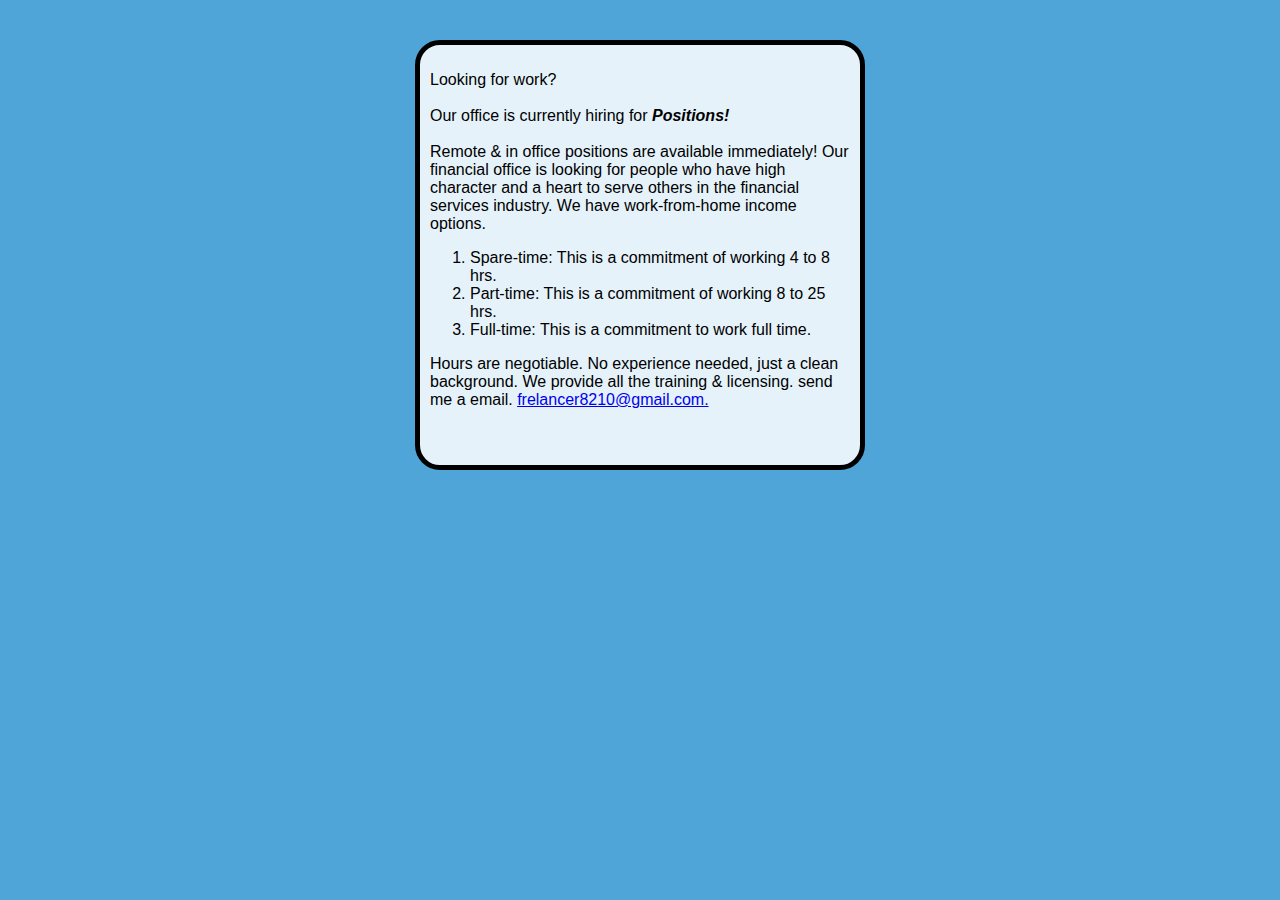
==== AD/index.html @ 6e762661 "Add files via upload" ====
<!doctype html>

<html>

    <head>
        <title>AD </title>
        <link rel="stylesheet" type="text/css" href="style.css">
    
    </head>
    
    <body>

        <div id="container">
            <P>Looking for work?<br><br>

            Our office is currently hiring for <b><em>Positions!</em></b> <br><br>
            
            Remote & in office positions are available immediately!
            Our financial office is looking for people who have high character and a heart to serve others in the financial services industry.
            We have work-from-home income options.
            <ol>
            <li>Spare-time: This is a commitment of working 4 to 8 hrs.</li>
             <li>Part-time: This is a commitment of working 8 to 25 hrs.</li>
             <li>Full-time: This is a commitment to work full time.</li>
            </ol>
            Hours are negotiable. No experience needed, just a clean background. We provide all the training & licensing. 
            send me a email. <a rel="stylesheet" href="mailto:frelancer8210@gmail.com">frelancer8210@gmail.com.
            </p>
        </div>
        
    </body>
    
    
</html>
---- AD/style.css ----
body{   
   background-color:  #4fa5d8;
}

#container{
    border-radius: 25px;
    margin: auto;
    margin-top: 40px;
    padding: 10px;
    height: 400px;
    width: 420px;
    border: solid 5px;
    background-color: rgba(255, 255, 255, 0.856);
    contain: content;
    font-family: helvetica, Arial, sans-serif;

    

}
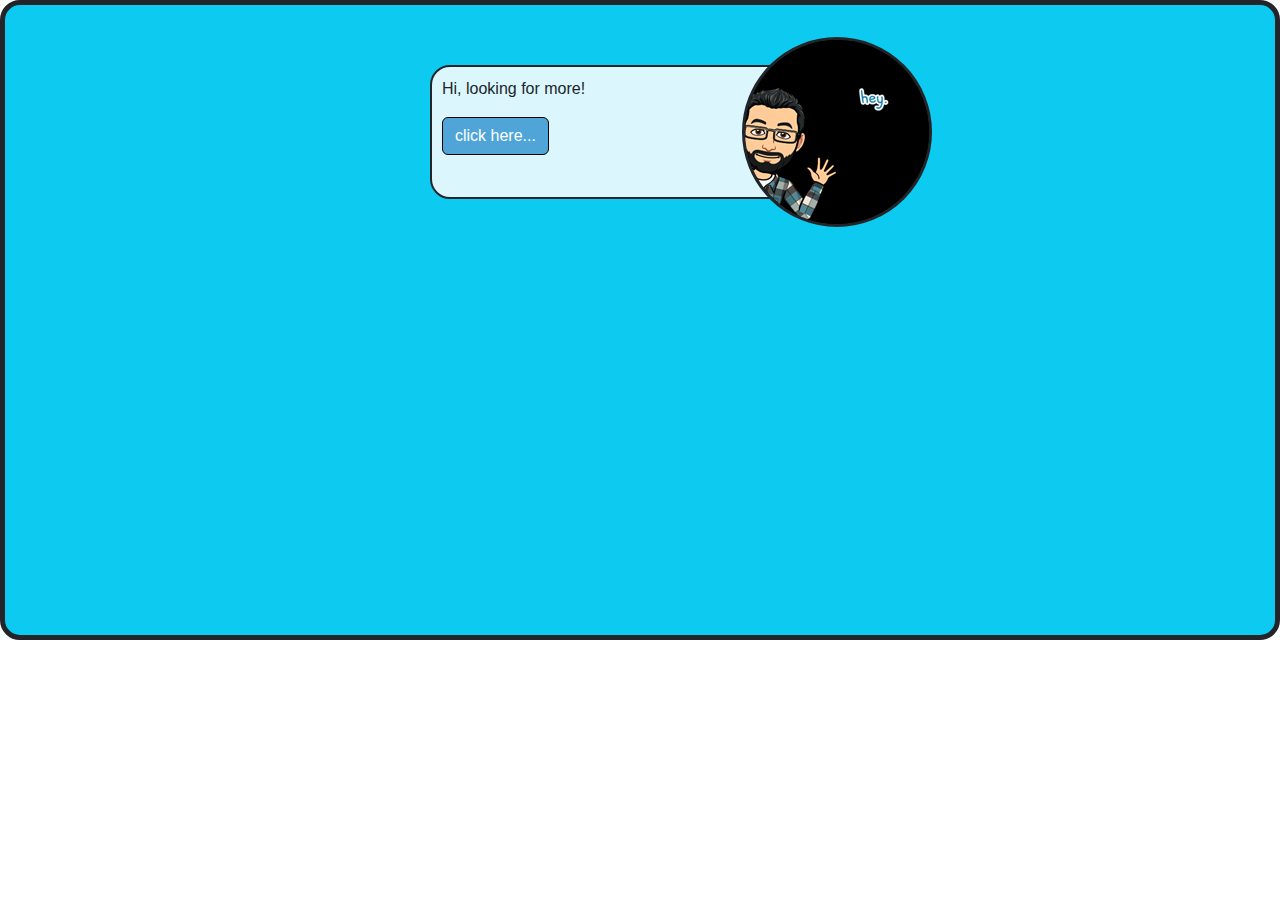
==== commit 58a18288: "Add files via upload" ====
--- a/AD/index.html
+++ b/AD/index.html
@@ -1,33 +1,57 @@
 <!doctype html>
-
+<html lang="en"></html>
 <html>
-
+    
     <head>
-        <title>AD </title>
+        <title>Need More!</title>
+        <meta charset="utf-8">
+        <meta name="viewport" content="width=device-width, initial-scale=1">
+        <link href="https://cdn.jsdelivr.net/npm/bootstrap@5.3.3/dist/css/bootstrap.min.css" rel="stylesheet" integrity="sha384-QWTKZyjpPEjISv5WaRU9OFeRpok6YctnYmDr5pNlyT2bRjXh0JMhjY6hW+ALEwIH" crossorigin="anonymous">
         <link rel="stylesheet" type="text/css" href="style.css">
     
     </head>
     
     <body>
+              
+        <div id="container">
 
-        <div id="container">
-            <P>Looking for work?<br><br>
+            <div id="frame">
+        
+                    <img  id = "img1"src="" alt="">
+                
+                
+            </div>
 
-            Our office is currently hiring for <b><em>Positions!</em></b> <br><br>
+            <P>Hi, looking for more!<br>
             
-            Remote & in office positions are available immediately!
-            Our financial office is looking for people who have high character and a heart to serve others in the financial services industry.
-            We have work-from-home income options.
-            <ol>
-            <li>Spare-time: This is a commitment of working 4 to 8 hrs.</li>
-             <li>Part-time: This is a commitment of working 8 to 25 hrs.</li>
-             <li>Full-time: This is a commitment to work full time.</li>
-            </ol>
-            Hours are negotiable. No experience needed, just a clean background. We provide all the training & licensing. 
-            send me a email. <a rel="stylesheet" href="mailto:frelancer8210@gmail.com">frelancer8210@gmail.com.
+                <p class="d-inline-flex gap-1">
+                    <button class="btn btn-info" type="button" data-bs-toggle="collapse" data-bs-target="#collapseExample" aria-expanded="false" aria-controls="collapseExample">
+                      click here...
+                    </button>
+                  </p>
+                  <div class="collapse" id="collapseExample">
+                    <div id="collapseText" class="card card-body">
+                            Our office is currently hiring for <b><em>Positions!</em></b> <br>
+                    `
+                            Remote & in office positions are available immediately!
+                            Our financial office is looking for people who have high character and a heart to serve others in the financial services industry.
+                            We have work-from-home income options.
+                            <br><br>
+                            <ol>
+                                <li>Spare-time: This is a commitment of working 4 to 8 hrs.</li>
+                                <li>Part-time: This is a commitment of working 8 to 25 hrs.</li>
+                                <li>Full-time: This is a commitment to work full time.</li>
+                            </ol>
+                            Hours are negotiable. No experience needed, just a clean background. We provide all the training & licensing. 
+                            send me a email. <a rel="stylesheet" href="mailto:frelancer8210@gmail.com">frelancer8210@gmail.com. 
+                    </div>
+                  </div>
+
+            
             </p>
         </div>
         
+        <script src="https://cdn.jsdelivr.net/npm/bootstrap@5.3.3/dist/js/bootstrap.bundle.min.js" integrity="sha384-YvpcrYf0tY3lHB60NNkmXc5s9fDVZLESaAA55NDzOxhy9GkcIdslK1eN7N6jIeHz" crossorigin="anonymous"></script>
     </body>
     
     
--- a/AD/style.css
+++ b/AD/style.css
@@ -1,21 +1,63 @@
 
 body{   
-   background-color:  #4fa5d8;
+    margin: auto;
+    border-radius: 20px;
+    height: 640px;
+    border:solid 5px;
+    background-color:  #0dcaf0;
+    contain: content;
+   
 }
 
 #container{
-    border-radius: 25px;
+    border-radius: 20px;
     margin: auto;
-    margin-top: 40px;
+    margin-top: 60px;
     padding: 10px;
-    height: 400px;
+    height: auto;
     width: 420px;
-    border: solid 5px;
+    border: solid 2.5px;
     background-color: rgba(255, 255, 255, 0.856);
-    contain: content;
     font-family: helvetica, Arial, sans-serif;
 
     
 
 }
 
+#frame{
+    position: absolute;
+    margin-top: -40px;
+    margin-left: 300px;
+    height: 190px;
+    width: 190px;
+    border-radius: 50%;
+    border: solid;
+    z-index: 1;
+    contain: content;
+    background-color: black;
+}
+
+
+#img1{
+
+     background: url(hey.png) no-repeat center center;
+    height: 200px;
+    width: 200px;
+    background-color: black;
+    border:solid;
+    border-color: black;
+    margin-left: -10px;
+    margin-top: -10px;
+}
+
+#collapseText{
+    font-size: small;
+}
+
+.btn{
+    border-color: black;
+    background-color: #4fa5d8;
+    color: white;
+    
+
+}
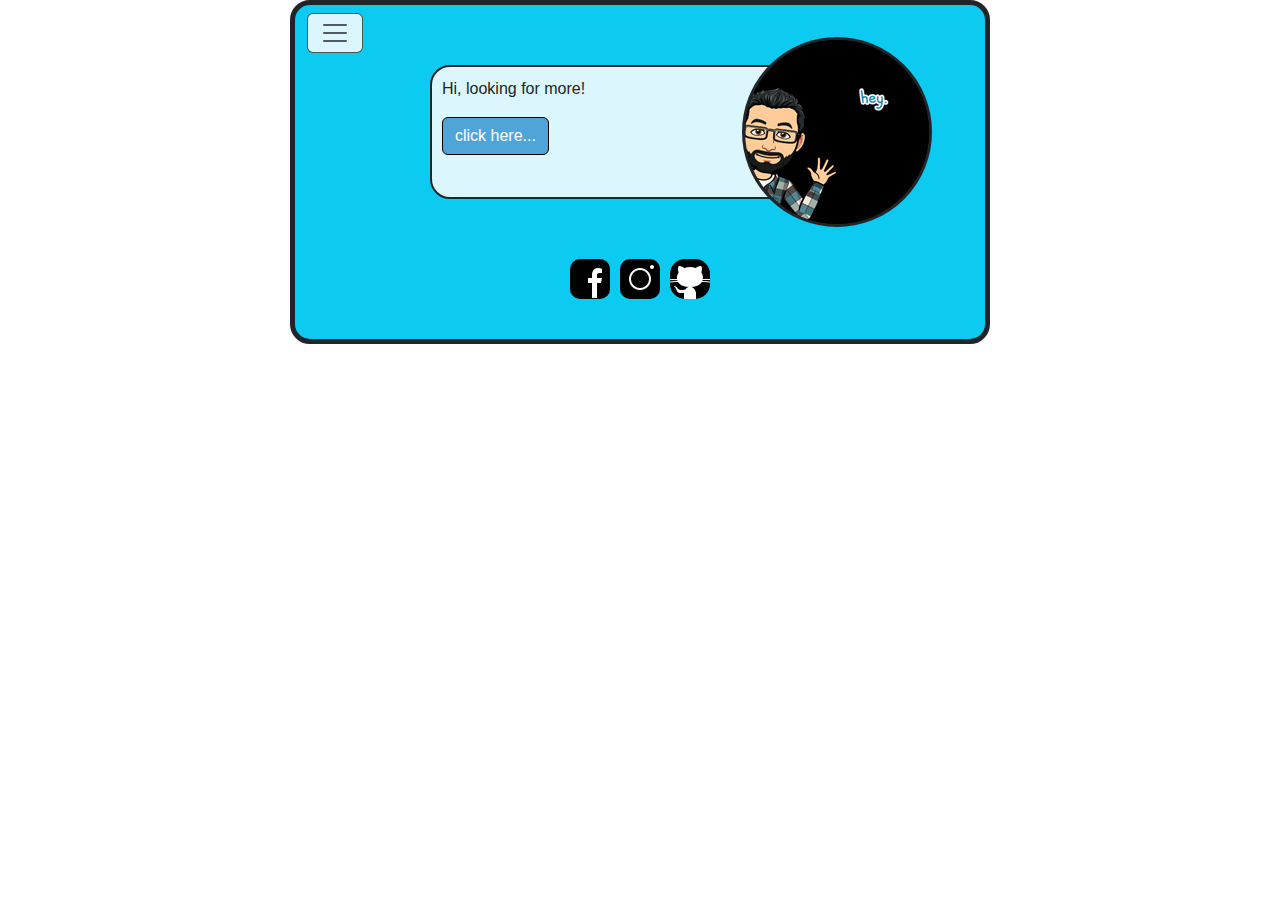
==== commit 0f652cf3: "Add files via upload" ====
--- a/AD/index.html
+++ b/AD/index.html
@@ -9,8 +9,30 @@
         <link href="https://cdn.jsdelivr.net/npm/bootstrap@5.3.3/dist/css/bootstrap.min.css" rel="stylesheet" integrity="sha384-QWTKZyjpPEjISv5WaRU9OFeRpok6YctnYmDr5pNlyT2bRjXh0JMhjY6hW+ALEwIH" crossorigin="anonymous">
         <link rel="stylesheet" type="text/css" href="style.css">
     
-    </head>
-    
+   </head>
+    <nav class="navbar  fixed-top">
+            <div class="container-fluid">
+              <button class="navbar-toggler" type="button" data-bs-toggle="offcanvas" data-bs-target="#offcanvasNavbar" aria-controls="offcanvasNavbar" aria-label="Toggle navigation">
+                <span class="navbar-toggler-icon"></span>
+              </button>
+              <div class="offcanvas offcanvas-end" tabindex="-1" id="offcanvasNavbar" aria-labelledby="offcanvasNavbarLabel">
+                <div class="offcanvas-header">
+                  <h5 class="offcanvas-title" id="offcanvasNavbarLabel">Find out More!</h5>
+                  <button type="button" class="btn-close" data-bs-dismiss="offcanvas" aria-label="Close"></button>
+                </div>
+                <div class="offcanvas-body">
+                  <ul class="navbar-nav justify-content-end flex-grow-1 pe-3">
+                    <li class="nav-item">
+                      <a class="nav-link active" aria-current="page" href="#">Home</a>
+                    </li>
+                    <li class="nav-item">
+                      <a class="nav-link" href="#">Services</a>
+                    </li>
+                  </ul>         
+                </div>
+              </div>
+            </div>
+      </nav>
     <body>
               
         <div id="container">
@@ -31,8 +53,8 @@
                   </p>
                   <div class="collapse" id="collapseExample">
                     <div id="collapseText" class="card card-body">
-                            Our office is currently hiring for <b><em>Positions!</em></b> <br>
-                    `
+                            Our office is currently hiring for </br></br><b><em>Positions!</em></b> <br>
+                    
                             Remote & in office positions are available immediately!
                             Our financial office is looking for people who have high character and a heart to serve others in the financial services industry.
                             We have work-from-home income options.
@@ -43,14 +65,18 @@
                                 <li>Full-time: This is a commitment to work full time.</li>
                             </ol>
                             Hours are negotiable. No experience needed, just a clean background. We provide all the training & licensing. 
-                            send me a email. <a rel="stylesheet" href="mailto:frelancer8210@gmail.com">frelancer8210@gmail.com. 
+                            send me a email. </br></br> <a rel="stylesheet" href="mailto:frelancer8210@gmail.com">frelancer8210@gmail.com </a> 
                     </div>
                   </div>
 
             
             </p>
         </div>
-        
+        <div id="icon">
+        <a href="http://facebook.com/frelancer8210" id="facebook"></a>
+        <a href="https://www.instagram.com/frelancer8210/" id="Instagram"></a>
+        <a href="https://github.com/frijoles4me" id="github"></a>
+      </div>
         <script src="https://cdn.jsdelivr.net/npm/bootstrap@5.3.3/dist/js/bootstrap.bundle.min.js" integrity="sha384-YvpcrYf0tY3lHB60NNkmXc5s9fDVZLESaAA55NDzOxhy9GkcIdslK1eN7N6jIeHz" crossorigin="anonymous"></script>
     </body>
     
--- a/AD/style.css
+++ b/AD/style.css
@@ -1,27 +1,29 @@
+.navbar-toggler{
+    background-color:  rgba(255, 255, 255, 0.856);   
+    border: solid 1px;
+}
 
 body{   
     margin: auto;
     border-radius: 20px;
-    height: 640px;
+    height: auto;
     border:solid 5px;
     background-color:  #0dcaf0;
     contain: content;
-   
+    max-width: 700px;
 }
 
 #container{
     border-radius: 20px;
     margin: auto;
     margin-top: 60px;
+    margin-bottom: 60px;
     padding: 10px;
     height: auto;
     width: 420px;
     border: solid 2.5px;
     background-color: rgba(255, 255, 255, 0.856);
     font-family: helvetica, Arial, sans-serif;
-
-    
-
 }
 
 #frame{
@@ -40,7 +42,7 @@
 
 #img1{
 
-     background: url(hey.png) no-repeat center center;
+    background: url(hey.png) no-repeat center center;
     height: 200px;
     width: 200px;
     background-color: black;
@@ -61,3 +63,41 @@
     
 
 }
+#icon{
+    display: flex;
+    justify-content: center;
+    margin-bottom: 40px;
+    
+}
+#facebook{
+
+    background: url(facebook.png) no-repeat center center;
+    height: 40px;
+    width: 40px;
+    background-color:white;
+    border-radius: 10px;
+    margin-right: 5px;
+}
+
+#Instagram{
+
+    background: url(instagram.png) no-repeat center center;
+    height: 40px;
+    width: 40px;
+    background-color:white;
+    border-radius: 10px;
+    margin-left: 5px;
+    margin-right: 5px;
+    
+}
+
+#github{
+
+    background: url(octocat.png) no-repeat center center;
+    height: 40px;
+    width: 40px;
+    background-color:white;
+    border-radius: 15px;
+    margin-left: 5px;
+    
+}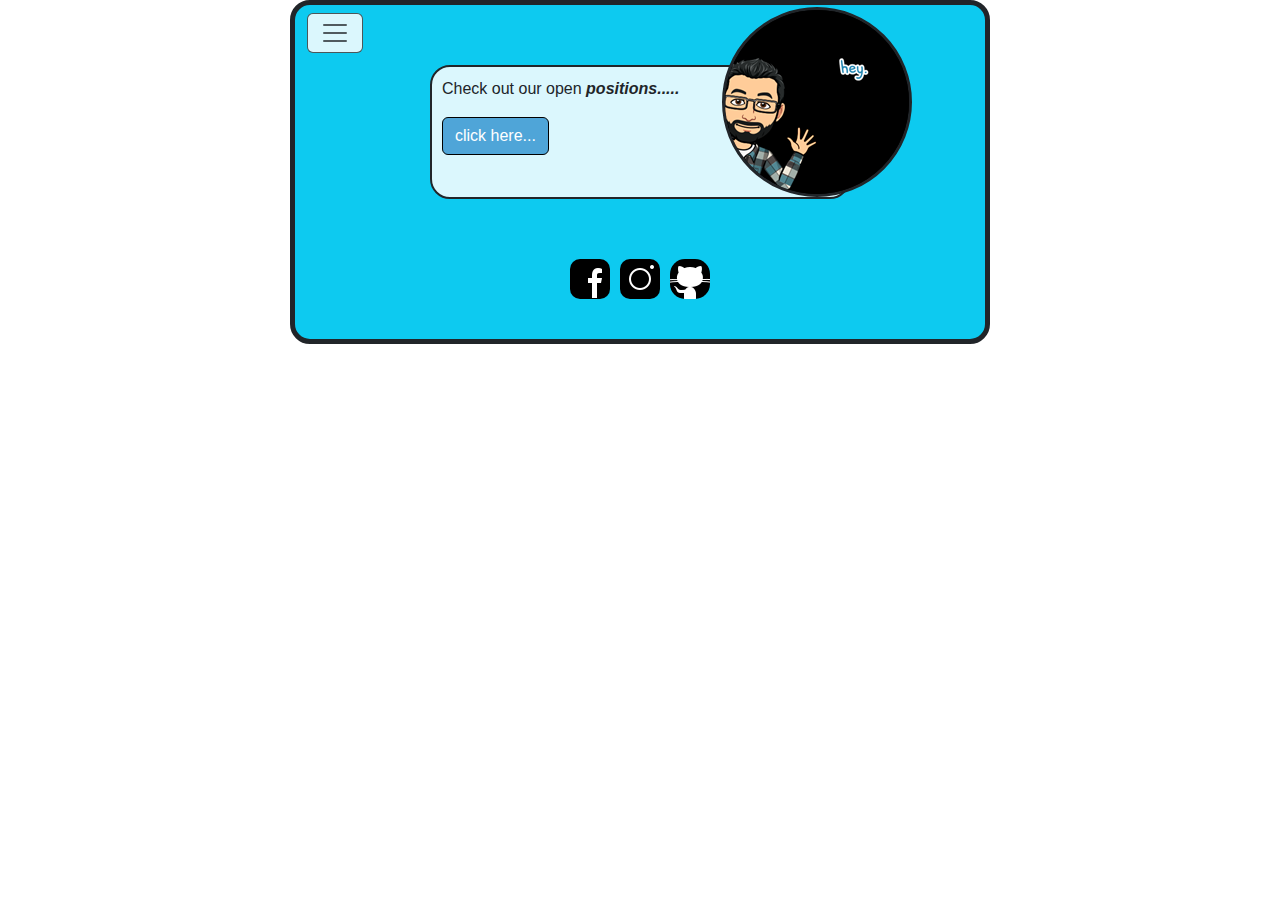
==== commit cc4a9fd2: "Add files via upload" ====
--- a/AD/index.html
+++ b/AD/index.html
@@ -7,6 +7,7 @@
         <meta charset="utf-8">
         <meta name="viewport" content="width=device-width, initial-scale=1">
         <link href="https://cdn.jsdelivr.net/npm/bootstrap@5.3.3/dist/css/bootstrap.min.css" rel="stylesheet" integrity="sha384-QWTKZyjpPEjISv5WaRU9OFeRpok6YctnYmDr5pNlyT2bRjXh0JMhjY6hW+ALEwIH" crossorigin="anonymous">
+        <script src="/JS_UI/jquery-ui-1.13.3/jquery-ui.min.js"></script>
         <link rel="stylesheet" type="text/css" href="style.css">
     
    </head>
@@ -22,11 +23,11 @@
                 </div>
                 <div class="offcanvas-body">
                   <ul class="navbar-nav justify-content-end flex-grow-1 pe-3">
-                    <li class="nav-item">
-                      <a class="nav-link active" aria-current="page" href="#">Home</a>
+                    <li class="nav-item nav-title">
+                      <a class="nav-link active" aria-current="page" href="index.html">Home</a>
                     </li>
                     <li class="nav-item">
-                      <a class="nav-link" href="#">Services</a>
+                      <button onclick="change()"><a class="nav-link">Services</a></button>
                     </li>
                   </ul>         
                 </div>
@@ -34,49 +35,57 @@
             </div>
       </nav>
     <body>
+        <!-- Change content in container to display services -->
+          <div id="container">
+
+              <div id="frame">
+                <img  id = "img1"src="" alt="">
+              </div>
+
+              <P>Check out our open <b><em>positions.....</em></b><br>
               
-        <div id="container">
+                  <p class="d-inline-flex gap-1">
+                      <button class="btn btn-info" type="button" data-bs-toggle="collapse" data-bs-target="#collapseExample" aria-expanded="false" aria-controls="collapseExample">
+                        click here...
+                      </button>
+                    </p>
+                    <div class="collapse" id="collapseExample">
+                      <div id="collapseText" class="card card-body">
+                              <p style="text-indent: 15px;">
+                              Our office is currently hiring for remote & in office. Positions are available immediately!
+                              Our financial office is looking for people who have high character and a heart to serve others in the financial services industry.
+                              We have work-from-home income options.
+                              </p>             
+                              
+                              <ol>
+                                  <li>Spare-time: This is a commitment of working 4 to 8 hrs.</li>
+                                  <li>Part-time: This is a commitment of working 8 to 25 hrs.</li>
+                                  <li>Full-time: This is a commitment to work full time.</li>
+                              </ol>
+                              <p style="text-indent: 15px;">
+                              Hours are negotiable. No experience needed, just a clean background. We provide all the training & licensing. 
+                              for more information please send a email.
+                              <div  id="money"></div>
+                              </p></br><a rel="stylesheet" href="mailto:frelancer8210@gmail.com">frelancer8210@gmail.com </a> 
+                      </div>
+                    </div>
 
-            <div id="frame">
-        
-                    <img  id = "img1"src="" alt="">
-                
-                
-            </div>
-
-            <P>Hi, looking for more!<br>
-            
-                <p class="d-inline-flex gap-1">
-                    <button class="btn btn-info" type="button" data-bs-toggle="collapse" data-bs-target="#collapseExample" aria-expanded="false" aria-controls="collapseExample">
-                      click here...
-                    </button>
-                  </p>
-                  <div class="collapse" id="collapseExample">
-                    <div id="collapseText" class="card card-body">
-                            Our office is currently hiring for </br></br><b><em>Positions!</em></b> <br>
-                    
-                            Remote & in office positions are available immediately!
-                            Our financial office is looking for people who have high character and a heart to serve others in the financial services industry.
-                            We have work-from-home income options.
-                            <br><br>
-                            <ol>
-                                <li>Spare-time: This is a commitment of working 4 to 8 hrs.</li>
-                                <li>Part-time: This is a commitment of working 8 to 25 hrs.</li>
-                                <li>Full-time: This is a commitment to work full time.</li>
-                            </ol>
-                            Hours are negotiable. No experience needed, just a clean background. We provide all the training & licensing. 
-                            send me a email. </br></br> <a rel="stylesheet" href="mailto:frelancer8210@gmail.com">frelancer8210@gmail.com </a> 
-                    </div>
-                  </div>
-
-            
-            </p>
-        </div>
+              
+              </p>
+          </div>
+      
         <div id="icon">
         <a href="http://facebook.com/frelancer8210" id="facebook"></a>
         <a href="https://www.instagram.com/frelancer8210/" id="Instagram"></a>
         <a href="https://github.com/frijoles4me" id="github"></a>
+        
       </div>
+      <script>
+        function change(){
+            document.getElementById("container").innerHTML = 
+            "<div style='text-indent: 25px;''>Lorem ipsum dolor sit amet, consectetur adipiscing elit. In ornare dignissim erat at egestas. Vestibulum dictum enim non libero hendrerit fermentum. Pellentesque vitae turpis ut arcu sodales ultricies. Praesent non ligula ut mauris luctus maximus ut eu odio. Donec a enim tempus, posuere risus et, fringilla felis. Aliquam at ligula posuere, maximus dolor sed, faucibus odio. Cras egestas, felis consequat lacinia semper, odio nisl eleifend libero, in iaculis leo lacus et est. Etiam id magna varius, posuere urna nec, interdum purus. Curabitur egestas ipsum et dolor porttitor malesuada. Ut pharetra dui vitae condimentum condimentum. Sed porta turpis scelerisque purus hendrerit suscipit. Duis ligula lorem, ornare vitae orci ut, placerat volutpat justo. Suspendisse vel placerat ex. Nulla vel est dictum, laoreet magna vel, eleifend leo. Donec tellus arcu, tincidunt vitae interdum id, consectetur ut purus.</div>"; 
+        };
+       </script>
         <script src="https://cdn.jsdelivr.net/npm/bootstrap@5.3.3/dist/js/bootstrap.bundle.min.js" integrity="sha384-YvpcrYf0tY3lHB60NNkmXc5s9fDVZLESaAA55NDzOxhy9GkcIdslK1eN7N6jIeHz" crossorigin="anonymous"></script>
     </body>
     
--- a/AD/style.css
+++ b/AD/style.css
@@ -28,8 +28,8 @@
 
 #frame{
     position: absolute;
-    margin-top: -40px;
-    margin-left: 300px;
+    margin-top: -70px;
+    margin-left: 280px;
     height: 190px;
     width: 190px;
     border-radius: 50%;
@@ -54,6 +54,10 @@
 
 #collapseText{
     font-size: small;
+    width: 380px;
+    height: auto;
+    margin-left: 5px;
+    
 }
 
 .btn{
@@ -86,8 +90,10 @@
     width: 40px;
     background-color:white;
     border-radius: 10px;
+    padding: 20px;
     margin-left: 5px;
     margin-right: 5px;
+
     
 }
 
@@ -100,4 +106,17 @@
     border-radius: 15px;
     margin-left: 5px;
     
-}+}
+
+#money{
+
+    background: url(money.gif) no-repeat center center;
+    height: 45px;
+    width: 45px;
+    background-color:0dcaf0;
+    border-radius: 15px;
+    margin-left: 5px;
+    
+}
+
+
